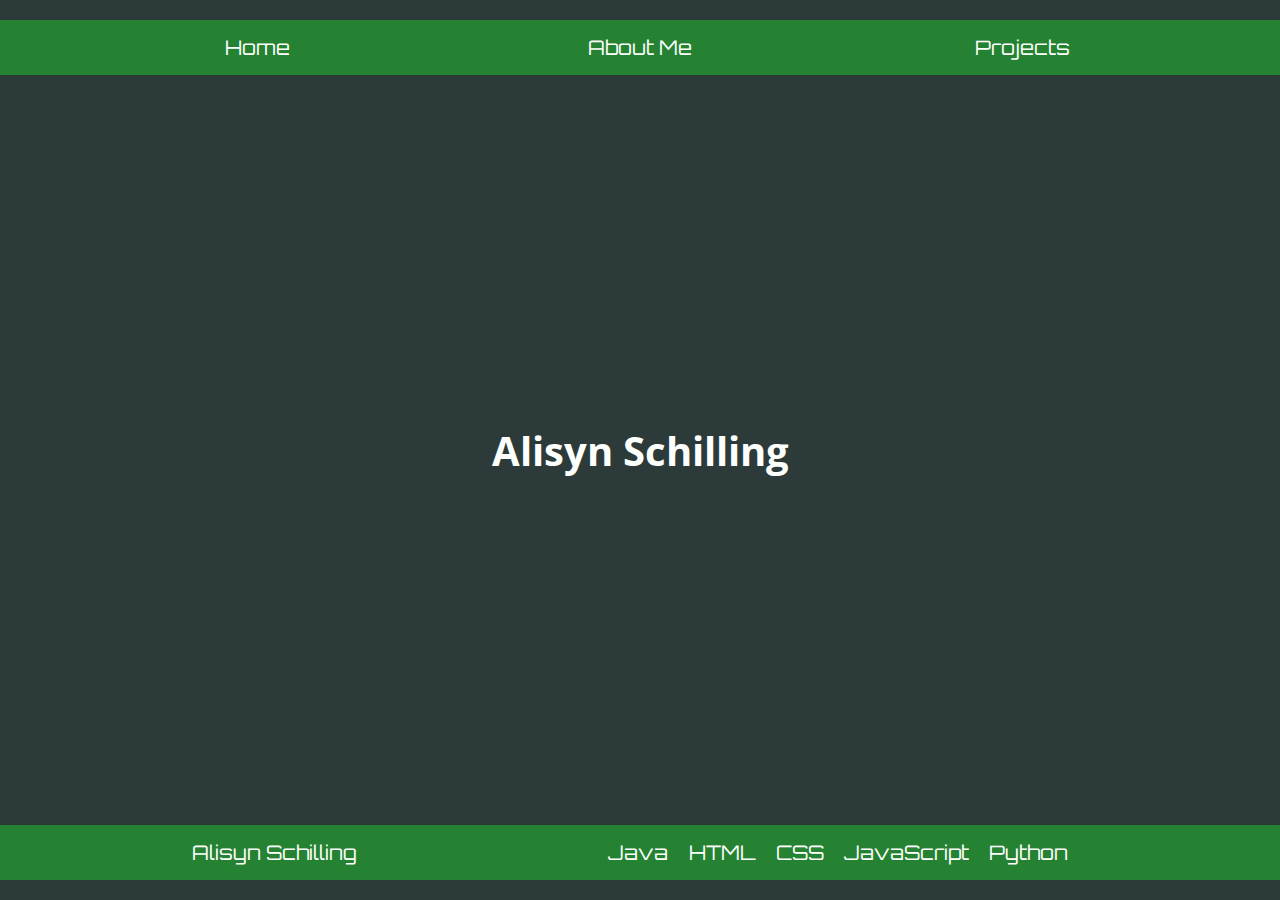
==== remake.html @ 936c6a7a "remake started" ====
<!DOCTYPE html>
<html lang="en">
  <head>
    <meta charset="UTF-8" />
    <meta name="viewport" content="width=device-width, initial-scale=1.0" />
    <link
      href="https://fonts.googleapis.com/css2?family=Open+Sans:wght@600&family=Orbitron:wght@500&display=swap"
      rel="stylesheet"
    />
    <link rel="stylesheet" href="/CSS/remake-layout.css" />
    <link rel="stylesheet" href="/CSS/remake-style.css" />
    <title>Alisyn Schilling</title>
  </head>
  <body>
    <header>
      <nav>
        <div id="home-button"><span>Home</span></div>
        <div id="about-me-button"><span>About Me</span></div>
        <div id="projects-button"><span>Projects</span></div>
      </nav>
    </header>
    <main>
      <h1 class="name">Alisyn Schilling</h1>
      <div id="about-me-container">
        <section id="about-me-content">
          <img
            src="/images/Alisyn-Photo.jpg"
            alt="Alisyn-Photo"
            class="selfie"
          />
          <p class="bio">
            I'm a Full Stack Java student who is always looking into new tech.
            In my free time I am usually either, messing around with more tech
            related stuff, helping out in the LGBT community, or playing video
            games.
          </p>
          <address>
            <ul>
              <li>Alisyn Schilling</li>
              <li>
                Email:
                <a href="mailto:aeschilling.87@gmail.com"
                  >aeschilling.87@gmail.com</a
                >
              </li>
            </ul>
          </address>
          <div>
            <h3>Links</h3>
            <ul>
              <li>
                <a
                  href="https://www.linkedin.com/in/alisyn-schilling-528a351ab/"
                  >LinkedIn</a
                >
              </li>
              <li>
                <a href="https://github.com/Alisyn-Schilling">GitHub</a>
              </li>
            </ul>
          </div>
          <div>
            <h3>Skills</h3>
            <ul>
              <li>Java</li>
              <li>HTML</li>
              <li>CSS</li>
              <li>Python</li>
            </ul>
          </div>
        </section>
      </div>
      <div id="projects-container">
        <h2 id="projects-title">Projects</h2>
        <section id="projects">
          <figure class="virtual-pet">
            <img
              src="./images/Virtual-Pet-Screenshot.PNG"
              alt="Virtual Pet Application Screenshot"
              class="project-item"
            />
            <figcaption class="project-item">
              <h3>
                <a
                  href="https://github.com/2020-Summer-Cohort/virtual-pet-java-Alisyn-Schilling"
                  >Virtual Pet</a
                >
              </h3>
              <p>
                Skills used:
              </p>
              <ul>
                <li>Java</li>
              </ul>
            </figcaption>
          </figure>
          <figure class="virtual-pet-shelter">
            <img
              src="./images/Virtual-Pet-Shelter-Screenshot.PNG"
              alt="Virtual Pet Shelter Application Screenshot"
              class="project-item"
            />
            <figcaption class="project-item">
              <h3>
                <a
                  href="https://github.com/2020-Summer-Cohort/virtual-pet-shelter-java-Alisyn-Schilling"
                  >Virtual Pet Shelter</a
                >
              </h3>
              <p>
                Skills used:
              </p>
              <ul>
                <li>Java</li>
              </ul>
            </figcaption>
          </figure>
          <figure class="virtual-pets-amok">
            <img
              src="./images/Virtual-Pets-Amok-Screenshot.PNG"
              alt="Virtual Pets Amok Application Screenshot"
              class="project-item"
            />
            <figcaption class="project-item">
              <h3>
                <a
                  href="https://github.com/2020-Summer-Cohort/virtual-pets-amok-java-Alisyn-Schilling"
                  >Virtual Pets Amok</a
                >
              </h3>
              <p>
                Skills used:
              </p>
              <ul>
                <li>Java</li>
              </ul>
            </figcaption>
          </figure>
          <figure class="Lumberjack">
            <img
              src="./images/Lumberjack-Screenshot.PNG"
              alt="Lumberjack Application Screenshot"
              class="project-item"
            />
            <figcaption class="project-item">
              <h3>
                <a href="https://github.com/The-Valley-Discord/Lumberjack"
                  >Lumberjack</a
                >
              </h3>
              <p>
                Skills used:
              </p>
              <ul>
                <li>Python</li>
                <li>SQLite3</li>
                <li>Discord API</li>
              </ul>
            </figcaption>
          </figure>
        </section>
      </div>
    </main>
    <footer>
      <span>Alisyn Schilling</span>
      <ul class="skills">
        <li>Java</li>
        <li>HTML</li>
        <li>CSS</li>
        <li>JavaScript</li>
        <li>Python</li>
      </ul>
    </footer>
  </body>
  <script src="/JS/app.js"></script>
</html>
---- CSS/remake-layout.css ----
body {
  display: grid;
  height: 100vh;
  grid-template-rows: 75px auto 75px;
  margin: 0;
}

header {
  margin-top: 20px;
}

nav {
  display: flex;
  width: 100vw;
  justify-content: space-evenly;
  height: 100%;
  align-items: center;
}
nav div {
  width: 250px;
  transition-duration: 0.1s;
  height: 100%;
  display: flex;
  align-items: center;
  justify-content: center;
}
nav div:hover {
  transform: scale(1.2);
}
footer {
  display: flex;
  width: 100%;
  justify-content: space-evenly;
  align-items: center;
  margin-bottom: 20px;
}
footer ul {
  list-style: none;
  display: flex;
  width: 500px;
  justify-content: space-evenly;
}

main {
  display: flex;
  justify-content: center;
  align-items: center;
}

#about-me-container,
#projects-container {
  /* visibility: hidden; */
  position: fixed;
  height: 500px;
  width: 70%;
  max-width: 900px;
  align-items: center;
  justify-content: center;
  padding: 10px;
}
.selfie {
  width: 200px;
  border-radius: 20px;
}
#about-me-content,
#projects {
  display: grid;
  grid-template-columns: 1fr 1fr 1fr;
  width: 100%;
  gap: 20px;
}
.bio {
  grid-column: 2 /4;
  margin-top: 40px;
}
---- CSS/remake-style.css ----
:root {
  --rich-black-fogra-39: #040f0f;
  --forest-green-web: #248232;
  --green-pantone: #2ba84a;
  --outer-space-crayola: #2d3a3a;
  --baby-powder: #fcfffc;
}
body {
  background-color: var(--outer-space-crayola);
  color: var(--baby-powder);
  font-family: "Open Sans", sans-serif;
}
header,
footer {
  background-color: var(--forest-green-web);
  font-family: "Orbitron", sans-serif;
  font-size: 20px;
}

#about-me-container,
#projects-container {
  border-radius: 25px;
  background-color: var(--rich-black-fogra-39);
  transform: scale(0);
  transition: 0.75s;
}

h1 {
  font-size: 40px;
}
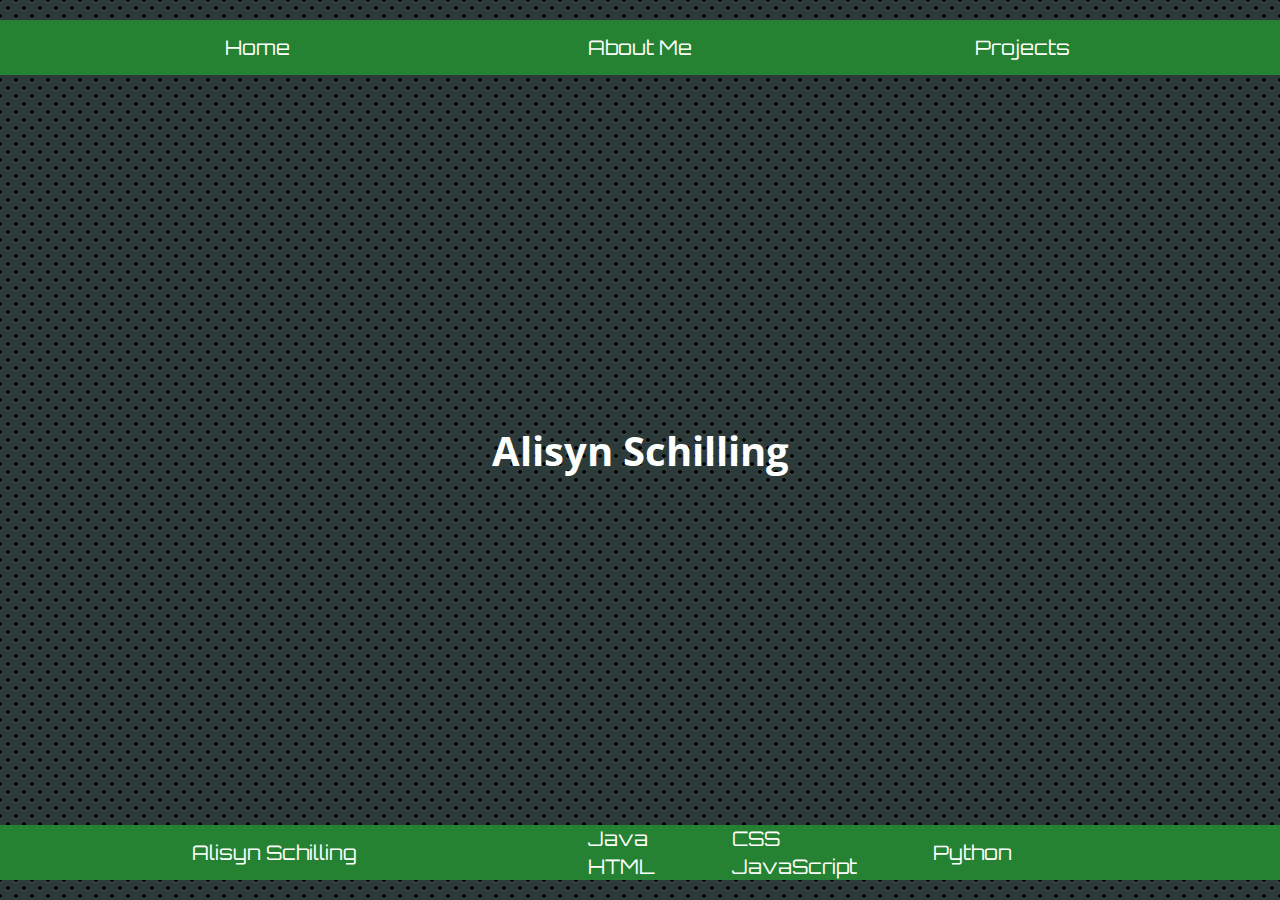
==== commit 237338bb: "trying out a different hiding technique. have it partially working. need to get transition working" ====
--- a/remake.html
+++ b/remake.html
@@ -20,8 +20,9 @@
       </nav>
     </header>
     <main>
-      <h1 class="name">Alisyn Schilling</h1>
+      <h1 id="name">Alisyn Schilling</h1>
       <div id="about-me-container">
+        <h2 id="about-me-title">About Me</h2>
         <section id="about-me-content">
           <img
             src="/images/Alisyn-Photo.jpg"
@@ -34,17 +35,6 @@
             related stuff, helping out in the LGBT community, or playing video
             games.
           </p>
-          <address>
-            <ul>
-              <li>Alisyn Schilling</li>
-              <li>
-                Email:
-                <a href="mailto:aeschilling.87@gmail.com"
-                  >aeschilling.87@gmail.com</a
-                >
-              </li>
-            </ul>
-          </address>
           <div>
             <h3>Links</h3>
             <ul>
@@ -57,6 +47,7 @@
               <li>
                 <a href="https://github.com/Alisyn-Schilling">GitHub</a>
               </li>
+              <li><a href="mailto:aeschilling.87@gmail.com">Email</a></li>
             </ul>
           </div>
           <div>
@@ -73,91 +64,135 @@
       <div id="projects-container">
         <h2 id="projects-title">Projects</h2>
         <section id="projects">
-          <figure class="virtual-pet">
-            <img
-              src="./images/Virtual-Pet-Screenshot.PNG"
-              alt="Virtual Pet Application Screenshot"
-              class="project-item"
-            />
-            <figcaption class="project-item">
-              <h3>
-                <a
-                  href="https://github.com/2020-Summer-Cohort/virtual-pet-java-Alisyn-Schilling"
-                  >Virtual Pet</a
-                >
-              </h3>
-              <p>
-                Skills used:
-              </p>
-              <ul>
-                <li>Java</li>
-              </ul>
-            </figcaption>
-          </figure>
-          <figure class="virtual-pet-shelter">
-            <img
-              src="./images/Virtual-Pet-Shelter-Screenshot.PNG"
-              alt="Virtual Pet Shelter Application Screenshot"
-              class="project-item"
-            />
-            <figcaption class="project-item">
-              <h3>
-                <a
-                  href="https://github.com/2020-Summer-Cohort/virtual-pet-shelter-java-Alisyn-Schilling"
-                  >Virtual Pet Shelter</a
-                >
-              </h3>
-              <p>
-                Skills used:
-              </p>
-              <ul>
-                <li>Java</li>
-              </ul>
-            </figcaption>
-          </figure>
-          <figure class="virtual-pets-amok">
-            <img
-              src="./images/Virtual-Pets-Amok-Screenshot.PNG"
-              alt="Virtual Pets Amok Application Screenshot"
-              class="project-item"
-            />
-            <figcaption class="project-item">
-              <h3>
-                <a
-                  href="https://github.com/2020-Summer-Cohort/virtual-pets-amok-java-Alisyn-Schilling"
-                  >Virtual Pets Amok</a
-                >
-              </h3>
-              <p>
-                Skills used:
-              </p>
-              <ul>
-                <li>Java</li>
-              </ul>
-            </figcaption>
-          </figure>
-          <figure class="Lumberjack">
-            <img
-              src="./images/Lumberjack-Screenshot.PNG"
-              alt="Lumberjack Application Screenshot"
-              class="project-item"
-            />
-            <figcaption class="project-item">
-              <h3>
-                <a href="https://github.com/The-Valley-Discord/Lumberjack"
-                  >Lumberjack</a
-                >
-              </h3>
-              <p>
-                Skills used:
-              </p>
-              <ul>
-                <li>Python</li>
-                <li>SQLite3</li>
-                <li>Discord API</li>
-              </ul>
-            </figcaption>
-          </figure>
+          <a
+            href="https://github.com/2020-Summer-Cohort/blog-java-the-ali-gators"
+            target="_blank"
+          >
+            <figure class="project">
+              <img
+                src="./images/Fox-Blog.PNG"
+                alt="Fox Blog Screenshot"
+                class="project-image"
+              />
+              <figcaption class="project-info">
+                <h3>
+                  Foxes Blog
+                </h3>
+                <p>
+                  Skills used:
+                </p>
+                <ul class="skills">
+                  <li>Java</li>
+                  <li>HTML</li>
+                  <li>CSS</li>
+                  <li>Spring</li>
+                  <li>Thymeleaf</li>
+                  <li>Hibernate</li>
+                </ul>
+              </figcaption>
+            </figure>
+          </a>
+          <a
+            href="https://github.com/2020-Summer-Cohort/reviews-site-fifth-element"
+            target="_blank"
+          >
+            <figure class="project">
+              <img
+                src="./images/Ben-Reviews.PNG"
+                alt="Ben Reviews Screenshot"
+                class="project-image"
+              />
+              <figcaption class="project-info">
+                <h3>
+                  Ben Emporium Review Sight
+                </h3>
+                <p>
+                  Skills used:
+                </p>
+                <ul class="skills">
+                  <li>Java</li>
+                  <li>HTML</li>
+                  <li>CSS</li>
+                  <li>Spring</li>
+                  <li>Thymeleaf</li>
+                  <li>Hibernate</li>
+                </ul>
+              </figcaption>
+            </figure>
+          </a>
+          <a
+            href="https://github.com/2020-Summer-Cohort/reviews-site-fifth-element"
+            target="_blank"
+          >
+            <figure class="project">
+              <img
+                src="./images/Donut-Clicker.PNG"
+                alt="Donut Clicker Screenshot"
+                class="project-image"
+              />
+              <figcaption class="project-info">
+                <h3>
+                  Donut Clicker
+                </h3>
+                <p>
+                  Skills used:
+                </p>
+                <ul class="skills">
+                  <li>JavaScript</li>
+                  <li>HTML</li>
+                  <li>CSS</li>
+                </ul>
+              </figcaption>
+            </figure>
+          </a>
+          <a
+            href="https://github.com/2020-Summer-Cohort/virtual-pets-amok-java-Alisyn-Schilling"
+            target="_blank"
+          >
+            <figure class="project">
+              <img
+                src="./images/Virtual-Pets-Amok-Screenshot.PNG"
+                alt="Virtual Pets Amok Application Screenshot"
+                class="project-image"
+              />
+              <figcaption class="project-info">
+                <h3>
+                  Virtual Pets Amok
+                </h3>
+                <p>
+                  Skills used:
+                </p>
+                <ul class="skills">
+                  <li>Java</li>
+                </ul>
+              </figcaption>
+            </figure>
+          </a>
+          <a
+            href="https://github.com/The-Valley-Discord/Lumberjack"
+            target="_blank"
+          >
+            <figure class="project">
+              <img
+                src="./images/Lumberjack-Screenshot.PNG"
+                alt="Lumberjack Application Screenshot"
+                class="project-image"
+              />
+              <figcaption class="project-info">
+                <h3>
+                  Lumberjack
+                </h3>
+                <p>
+                  Skills used:
+                </p>
+                <ul class="skills">
+                  <li>Python</li>
+                  <li>SQLite3</li>
+                  <li>Discord API</li>
+                </ul>
+              </figcaption>
+            </figure>
+          </a>
         </section>
       </div>
     </main>
--- a/CSS/remake-layout.css
+++ b/CSS/remake-layout.css
@@ -47,10 +47,9 @@
   align-items: center;
 }
 
-#about-me-container,
-#projects-container {
-  /* visibility: hidden; */
-  position: fixed;
+#about-me-container {
+  /* position: fixed; */
+  display: none;
   height: 500px;
   width: 70%;
   max-width: 900px;
@@ -58,12 +57,35 @@
   justify-content: center;
   padding: 10px;
 }
+#projects-container {
+  /* position: fixed; */
+  width: 100%;
+  display: none;
+  flex-direction: column;
+  align-items: center;
+  width: 100%;
+}
+#projects {
+  display: flex;
+  flex-wrap: wrap;
+  justify-content: center;
+}
+.project {
+  width: 450px;
+  display: flex;
+  align-items: center;
+  justify-content: space-evenly;
+}
+.project-image {
+  max-width: 200px;
+  max-height: 150px;
+}
 .selfie {
   width: 200px;
   border-radius: 20px;
+  grid-row: 1 / 3;
 }
-#about-me-content,
-#projects {
+#about-me-content {
   display: grid;
   grid-template-columns: 1fr 1fr 1fr;
   width: 100%;
@@ -73,3 +95,12 @@
   grid-column: 2 /4;
   margin-top: 40px;
 }
+.skills {
+  display: flex;
+  flex-direction: column;
+  flex-wrap: wrap;
+  height: 60px;
+}
+.project-info {
+  width: 230px;
+}
--- a/CSS/remake-style.css
+++ b/CSS/remake-style.css
@@ -6,6 +6,12 @@
   --baby-powder: #fcfffc;
 }
 body {
+  background: radial-gradient(black 15%, transparent 16%) 0 0,
+    radial-gradient(black 15%, transparent 16%) 8px 8px,
+    radial-gradient(rgba(255, 255, 255, 0.1) 15%, transparent 20%) 0 1px,
+    radial-gradient(rgba(255, 255, 255, 0.1) 15%, transparent 20%) 8px 9px;
+  background-color: #282828;
+  background-size: 16px 16px;
   background-color: var(--outer-space-crayola);
   color: var(--baby-powder);
   font-family: "Open Sans", sans-serif;
@@ -17,12 +23,39 @@
   font-size: 20px;
 }
 
-#about-me-container,
-#projects-container {
+#about-me-container {
   border-radius: 25px;
   background-color: var(--rich-black-fogra-39);
-  transform: scale(0);
+  /* transform: scale(0); */
   transition: 0.75s;
+  border-style: solid;
+  border-width: 2px;
+  border-color: var(--baby-powder);
+}
+#projects-container {
+  /* transform: scale(0); */
+  transition: 0.75s;
+}
+#name {
+  transition: 0.75s;
+  opacity: 100;
+}
+.project {
+  background-color: var(--rich-black-fogra-39);
+  border-radius: 25px;
+  border-style: solid;
+  border-width: 2px;
+  border-color: var(--baby-powder);
+  padding: 5px;
+  transition-duration: 0.1s;
+  font-size: 14px;
+}
+.project:hover {
+  transform: scale(1.1);
+}
+.project-info {
+  color: var(--baby-powder);
+  text-decoration: none;
 }
 
 h1 {
